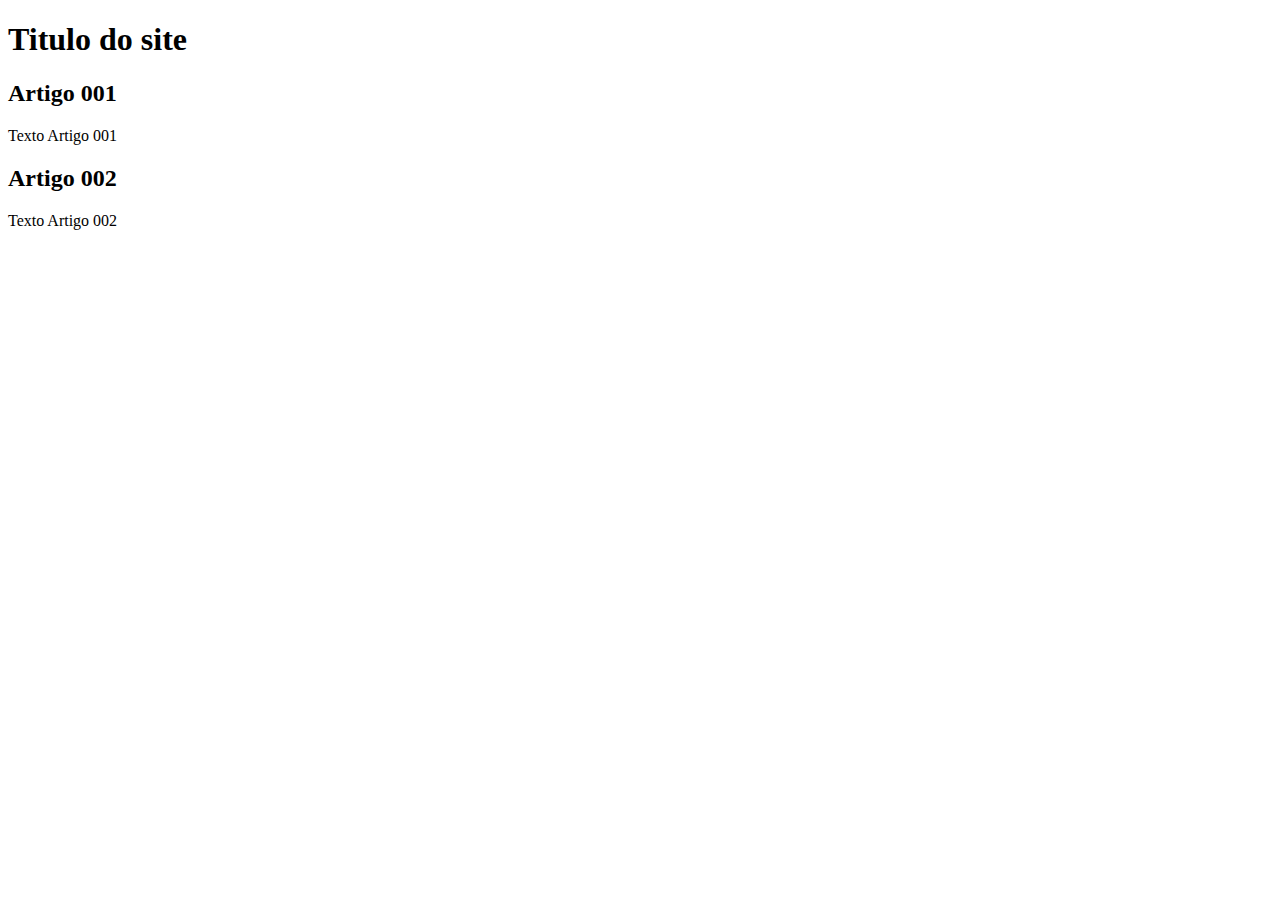
==== index.html @ d85fbf93 "add index" ====
<!DOCTYPE html>
<html lang="pt-br">
<head>
    <meta charset="UTF-8">
    <meta http-equiv="X-UA-Compatible" content="IE=edge">
    <meta name="viewport" content="width=device-width, initial-scale=1.0">
    <title>Titulo do Site</title>
</head>
<body>
    <main>
        <header>
            <h1>Titulo do site</h1>
        </header>
        <article>
            <h2>Artigo 001</h2>
            <p>Texto Artigo 001</p>
        </article>
        <article>
            <h2>Artigo 002</h2>
            <p>Texto Artigo 002</p>
        </article>
    </main>
</body>
</html>
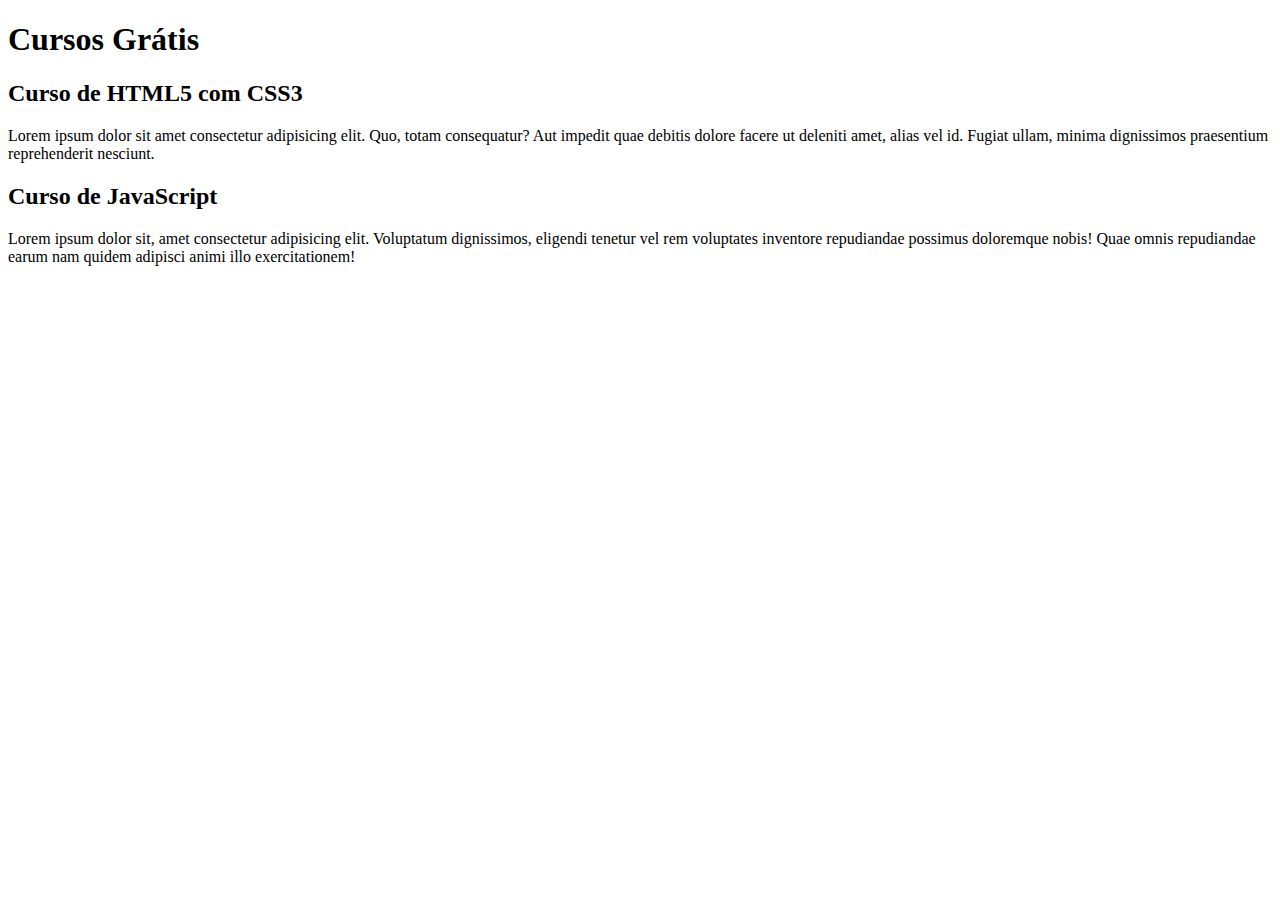
==== commit 609fa6ca: "comecei a escrever o conteúdo" ====
--- a/index.html
+++ b/index.html
@@ -9,15 +9,15 @@
 <body>
     <main>
         <header>
-            <h1>Titulo do site</h1>
+            <h1>Cursos Grátis</h1>
         </header>
         <article>
-            <h2>Artigo 001</h2>
-            <p>Texto Artigo 001</p>
+            <h2>Curso de HTML5 com CSS3</h2>
+            <p>Lorem ipsum dolor sit amet consectetur adipisicing elit. Quo, totam consequatur? Aut impedit quae debitis dolore facere ut deleniti amet, alias vel id. Fugiat ullam, minima dignissimos praesentium reprehenderit nesciunt.</p>
         </article>
         <article>
-            <h2>Artigo 002</h2>
-            <p>Texto Artigo 002</p>
+            <h2>Curso de JavaScript</h2>
+            <p>Lorem ipsum dolor sit, amet consectetur adipisicing elit. Voluptatum dignissimos, eligendi tenetur vel rem voluptates inventore repudiandae possimus doloremque nobis! Quae omnis repudiandae earum nam quidem adipisci animi illo exercitationem!</p>
         </article>
     </main>
 </body>
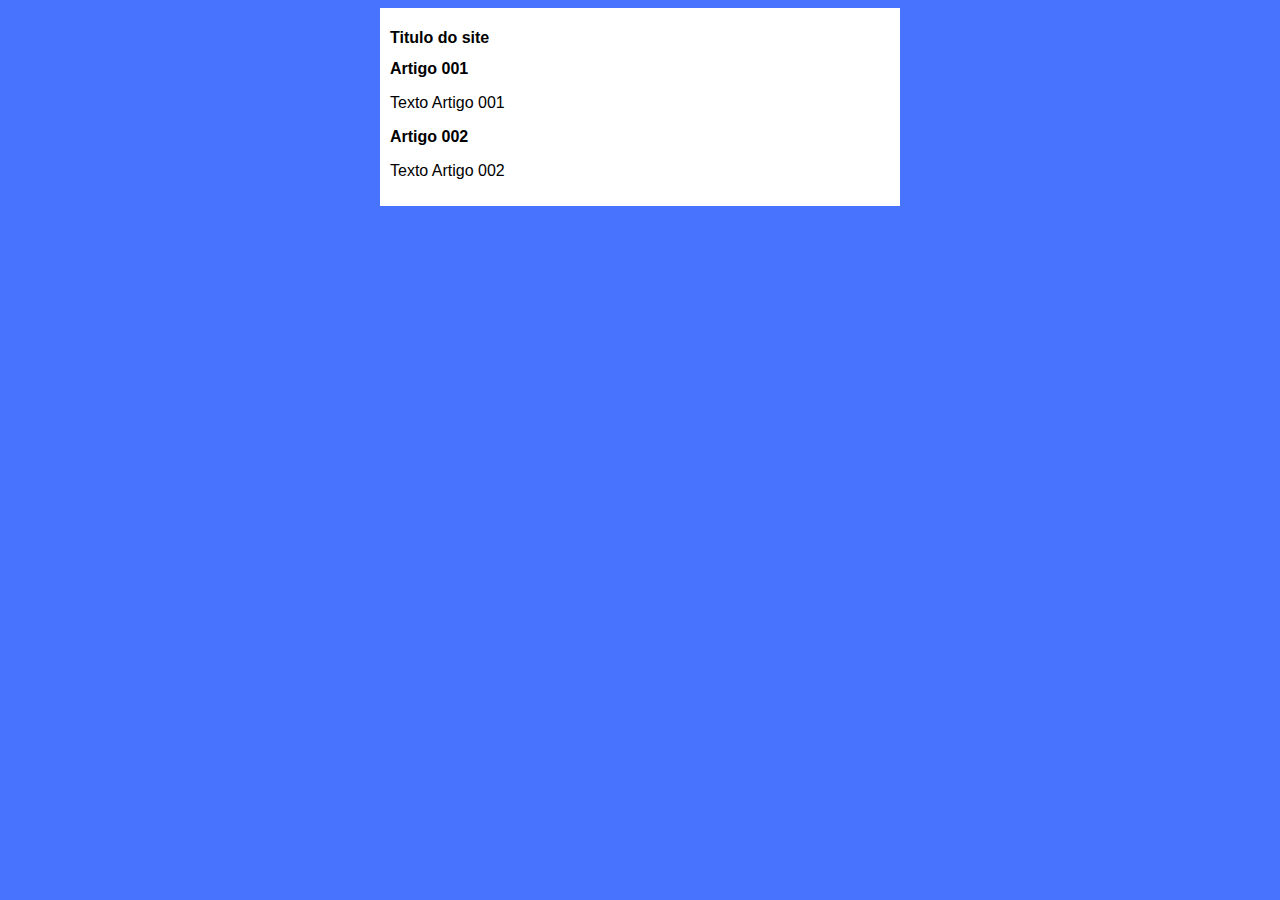
==== commit f8dad4da: "iniciei o design" ====
--- a/index.html
+++ b/index.html
@@ -5,19 +5,21 @@
     <meta http-equiv="X-UA-Compatible" content="IE=edge">
     <meta name="viewport" content="width=device-width, initial-scale=1.0">
     <title>Titulo do Site</title>
+    <link rel="stylesheet" href="styles/style.css">
+    
 </head>
 <body>
     <main>
         <header>
-            <h1>Cursos Grátis</h1>
+            <h1>Titulo do site</h1>
         </header>
         <article>
-            <h2>Curso de HTML5 com CSS3</h2>
-            <p>Lorem ipsum dolor sit amet consectetur adipisicing elit. Quo, totam consequatur? Aut impedit quae debitis dolore facere ut deleniti amet, alias vel id. Fugiat ullam, minima dignissimos praesentium reprehenderit nesciunt.</p>
+            <h2>Artigo 001</h2>
+            <p>Texto Artigo 001</p>
         </article>
         <article>
-            <h2>Curso de JavaScript</h2>
-            <p>Lorem ipsum dolor sit, amet consectetur adipisicing elit. Voluptatum dignissimos, eligendi tenetur vel rem voluptates inventore repudiandae possimus doloremque nobis! Quae omnis repudiandae earum nam quidem adipisci animi illo exercitationem!</p>
+            <h2>Artigo 002</h2>
+            <p>Texto Artigo 002</p>
         </article>
     </main>
 </body>
--- a/styles/style.css
+++ b/styles/style.css
@@ -0,0 +1,16 @@
+*{
+    font-family: Arial, Helvetica, sans-serif;
+    font-size: 16px;
+}
+
+body{
+    background-color: rgb(72, 115, 255);
+}
+
+main{
+    background-color: white;
+    width: 500px;
+    margin: auto;
+    padding: 10px;
+    box-shadow: 3px 3px 5px 0.473;
+}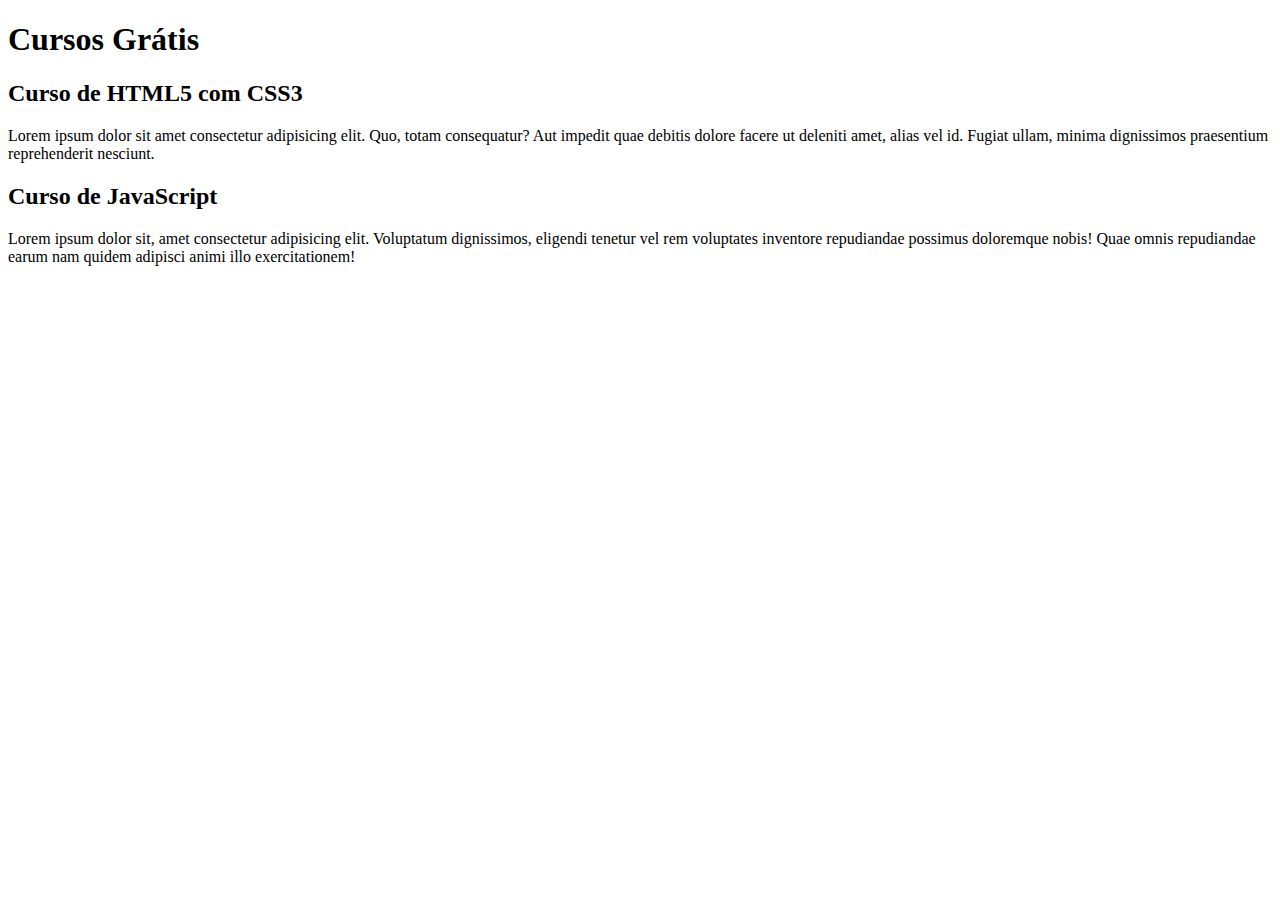
==== commit b788bb5e: "Update index.html" ====
--- a/index.html
+++ b/index.html
@@ -4,22 +4,20 @@
     <meta charset="UTF-8">
     <meta http-equiv="X-UA-Compatible" content="IE=edge">
     <meta name="viewport" content="width=device-width, initial-scale=1.0">
-    <title>Titulo do Site</title>
-    <link rel="stylesheet" href="styles/style.css">
-    
+    <title>Site CursoeVideo</title>
 </head>
 <body>
     <main>
         <header>
-            <h1>Titulo do site</h1>
+            <h1>Cursos Grátis</h1>
         </header>
         <article>
-            <h2>Artigo 001</h2>
-            <p>Texto Artigo 001</p>
+            <h2>Curso de HTML5 com CSS3</h2>
+            <p>Lorem ipsum dolor sit amet consectetur adipisicing elit. Quo, totam consequatur? Aut impedit quae debitis dolore facere ut deleniti amet, alias vel id. Fugiat ullam, minima dignissimos praesentium reprehenderit nesciunt.</p>
         </article>
         <article>
-            <h2>Artigo 002</h2>
-            <p>Texto Artigo 002</p>
+            <h2>Curso de JavaScript</h2>
+            <p>Lorem ipsum dolor sit, amet consectetur adipisicing elit. Voluptatum dignissimos, eligendi tenetur vel rem voluptates inventore repudiandae possimus doloremque nobis! Quae omnis repudiandae earum nam quidem adipisci animi illo exercitationem!</p>
         </article>
     </main>
 </body>
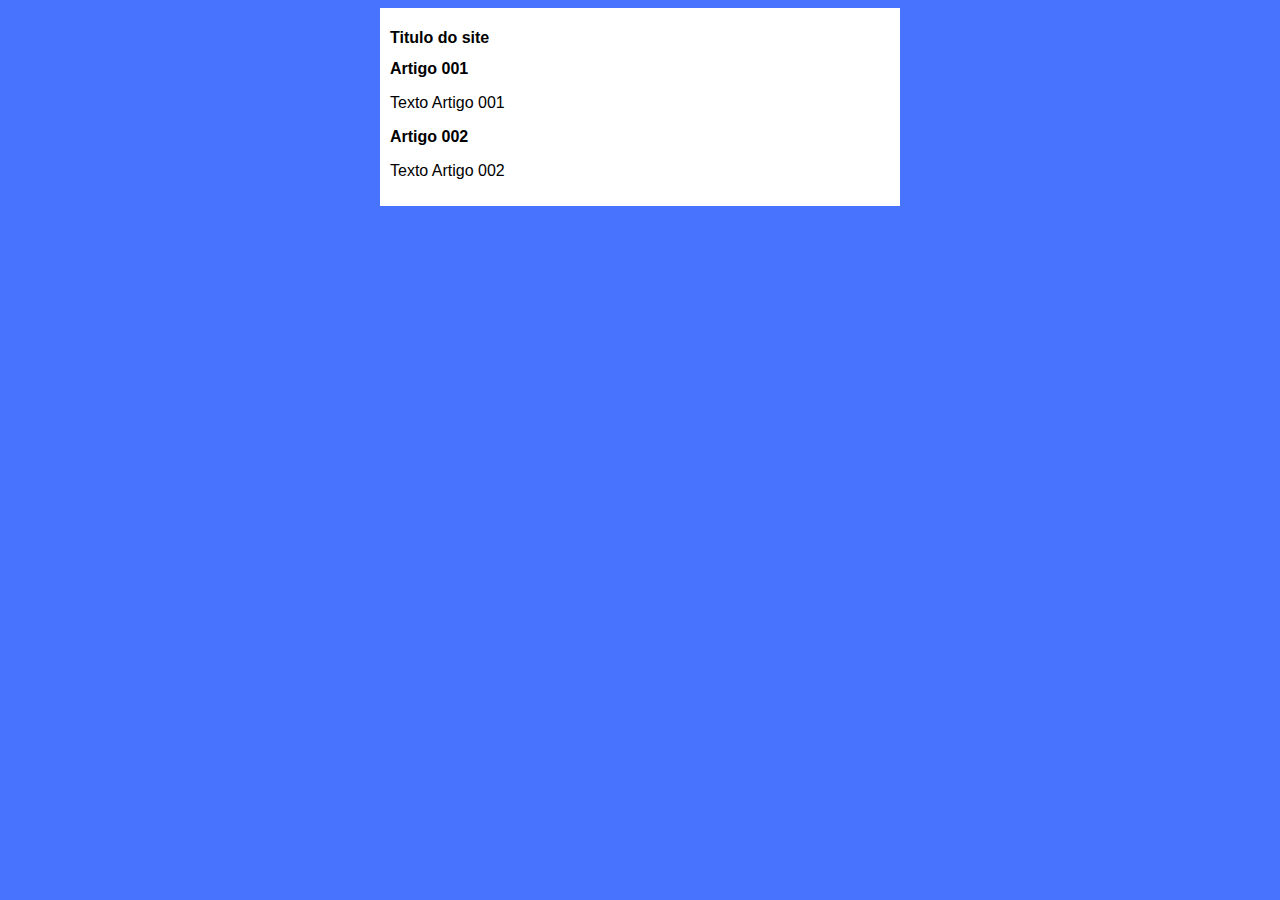
==== commit 707dfb97: "Update index.html" ====
--- a/index.html
+++ b/index.html
@@ -4,20 +4,22 @@
     <meta charset="UTF-8">
     <meta http-equiv="X-UA-Compatible" content="IE=edge">
     <meta name="viewport" content="width=device-width, initial-scale=1.0">
-    <title>Site CursoeVideo</title>
+    <title>Curso em video</title>
+    <link rel="stylesheet" href="styles/style.css">
+    
 </head>
 <body>
     <main>
         <header>
-            <h1>Cursos Grátis</h1>
+            <h1>Titulo do site</h1>
         </header>
         <article>
-            <h2>Curso de HTML5 com CSS3</h2>
-            <p>Lorem ipsum dolor sit amet consectetur adipisicing elit. Quo, totam consequatur? Aut impedit quae debitis dolore facere ut deleniti amet, alias vel id. Fugiat ullam, minima dignissimos praesentium reprehenderit nesciunt.</p>
+            <h2>Artigo 001</h2>
+            <p>Texto Artigo 001</p>
         </article>
         <article>
-            <h2>Curso de JavaScript</h2>
-            <p>Lorem ipsum dolor sit, amet consectetur adipisicing elit. Voluptatum dignissimos, eligendi tenetur vel rem voluptates inventore repudiandae possimus doloremque nobis! Quae omnis repudiandae earum nam quidem adipisci animi illo exercitationem!</p>
+            <h2>Artigo 002</h2>
+            <p>Texto Artigo 002</p>
         </article>
     </main>
 </body>
--- a/styles/style.css
+++ b/styles/style.css
@@ -0,0 +1,16 @@
+*{
+    font-family: Arial, Helvetica, sans-serif;
+    font-size: 16px;
+}
+
+body{
+    background-color: rgb(72, 115, 255);
+}
+
+main{
+    background-color: white;
+    width: 500px;
+    margin: auto;
+    padding: 10px;
+    box-shadow: 3px 3px 5px 0.473;
+}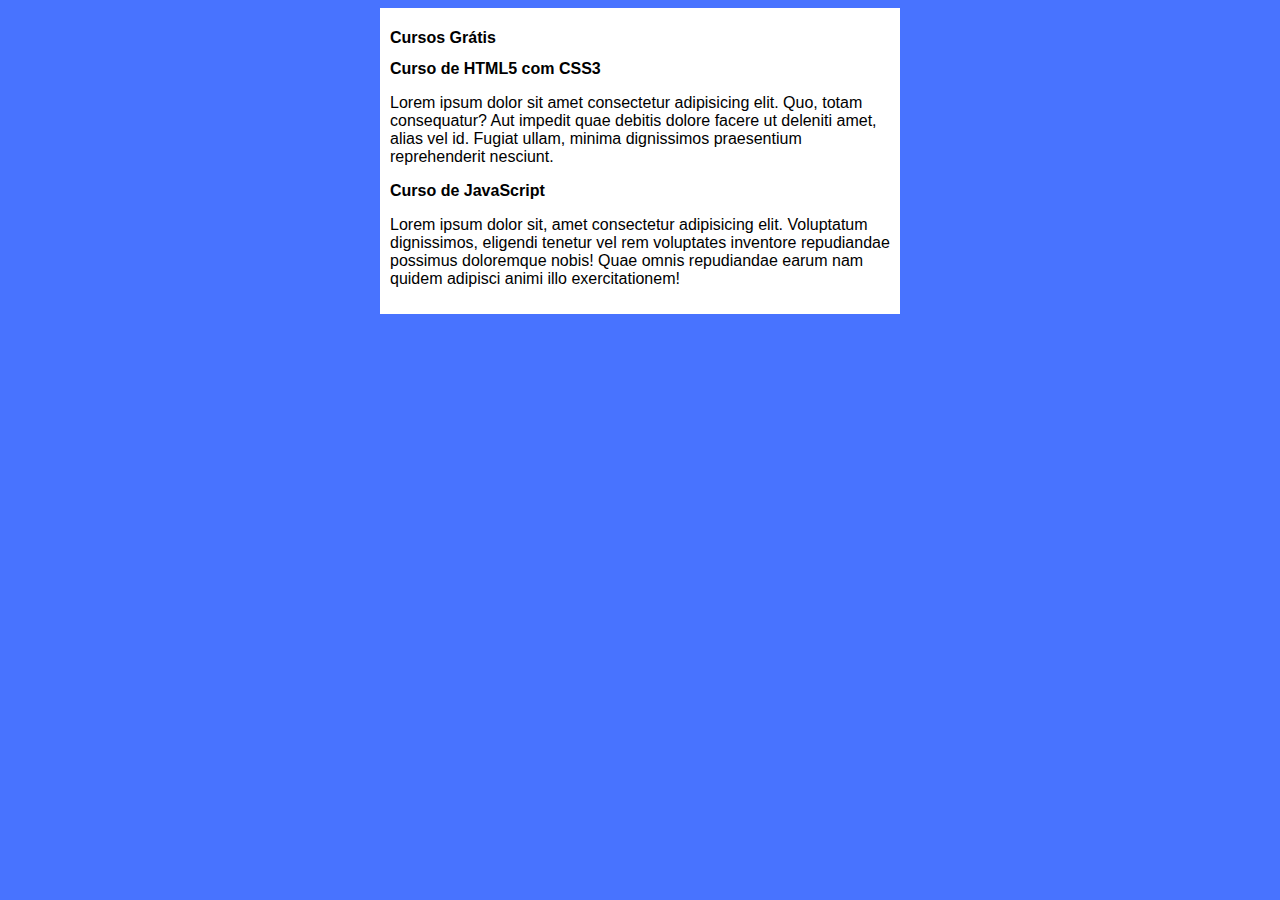
==== commit a4ebd7e8: "Merge branch 'design'" ====
--- a/index.html
+++ b/index.html
@@ -11,15 +11,15 @@
 <body>
     <main>
         <header>
-            <h1>Titulo do site</h1>
+            <h1>Cursos Grátis</h1>
         </header>
         <article>
-            <h2>Artigo 001</h2>
-            <p>Texto Artigo 001</p>
+            <h2>Curso de HTML5 com CSS3</h2>
+            <p>Lorem ipsum dolor sit amet consectetur adipisicing elit. Quo, totam consequatur? Aut impedit quae debitis dolore facere ut deleniti amet, alias vel id. Fugiat ullam, minima dignissimos praesentium reprehenderit nesciunt.</p>
         </article>
         <article>
-            <h2>Artigo 002</h2>
-            <p>Texto Artigo 002</p>
+            <h2>Curso de JavaScript</h2>
+            <p>Lorem ipsum dolor sit, amet consectetur adipisicing elit. Voluptatum dignissimos, eligendi tenetur vel rem voluptates inventore repudiandae possimus doloremque nobis! Quae omnis repudiandae earum nam quidem adipisci animi illo exercitationem!</p>
         </article>
     </main>
 </body>
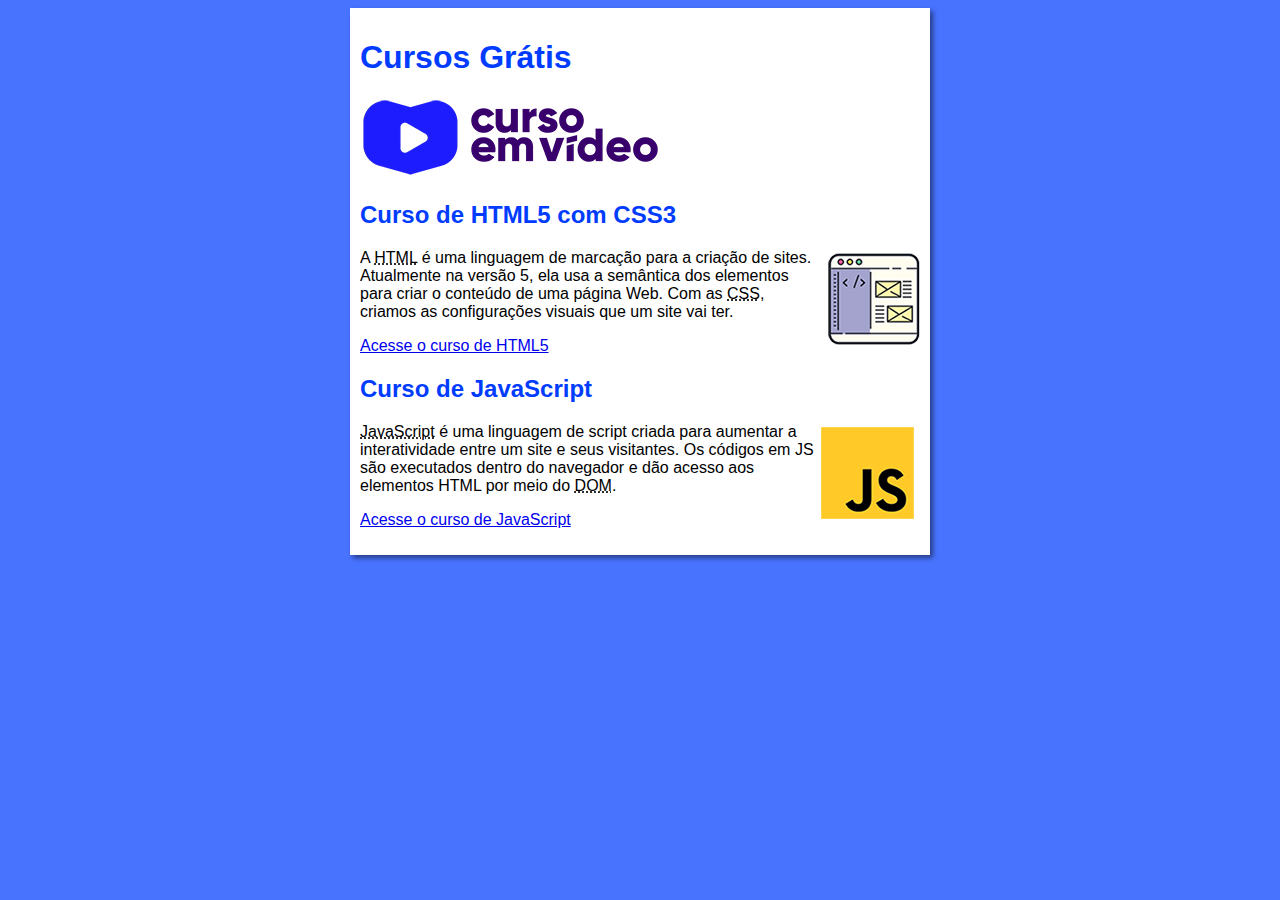
==== commit cd9efd9c: "update03Jan" ====
--- a/index.html
+++ b/index.html
@@ -12,14 +12,19 @@
     <main>
         <header>
             <h1>Cursos Grátis</h1>
+            <img src="styles/images/curso-em-video-cor.png" alt="Curso em Video">
         </header>
         <article>
             <h2>Curso de HTML5 com CSS3</h2>
-            <p>Lorem ipsum dolor sit amet consectetur adipisicing elit. Quo, totam consequatur? Aut impedit quae debitis dolore facere ut deleniti amet, alias vel id. Fugiat ullam, minima dignissimos praesentium reprehenderit nesciunt.</p>
+            <img class="lado" src="styles/images/curso-html-css.png" alt="Curso HTML">
+            <p>A <abbr title="HyperText Markup Language">HTML</abbr> é uma linguagem de marcação para a criação de sites. Atualmente na versão 5, ela usa a semântica dos elementos para criar o conteúdo de uma página Web. Com as <abbr title="Cascading Style Sheets">CSS</abbr>, criamos as configurações visuais que um site vai ter.</p>
+            <p><a href="curso-html.html">Acesse o curso de HTML5</a></p>
         </article>
         <article>
             <h2>Curso de JavaScript</h2>
-            <p>Lorem ipsum dolor sit, amet consectetur adipisicing elit. Voluptatum dignissimos, eligendi tenetur vel rem voluptates inventore repudiandae possimus doloremque nobis! Quae omnis repudiandae earum nam quidem adipisci animi illo exercitationem!</p>
+            <img class="lado" src="styles/images/curso-javascript.png" alt="Curso de JS">
+            <p><abbr title="JavaScript">JavaScript</abbr> é uma linguagem de script criada para aumentar a interatividade entre um site e seus visitantes. Os códigos em JS são executados dentro do navegador e dão acesso aos elementos HTML por meio do <abbr title="Document Object Model">DOM</abbr>.</p>
+            <p><a href="curso-js.html">Acesse o curso de JavaScript</a></p>
         </article>
     </main>
 </body>
--- a/styles/style.css
+++ b/styles/style.css
@@ -9,8 +9,22 @@
 
 main{
     background-color: white;
-    width: 500px;
+    width: 560px;
     margin: auto;
     padding: 10px;
-    box-shadow: 3px 3px 5px 0.473;
+    box-shadow: 3px 3px 5px rgba(0, 0, 0, 0.473);
+}
+
+h1{
+    font-size: 2em;
+    color: rgb(0, 60, 255);
+}
+
+h2{
+    font-size: 1.5em;
+    color: rgb(0, 60, 255);
+}
+
+img.lado{
+    float: right;
 }